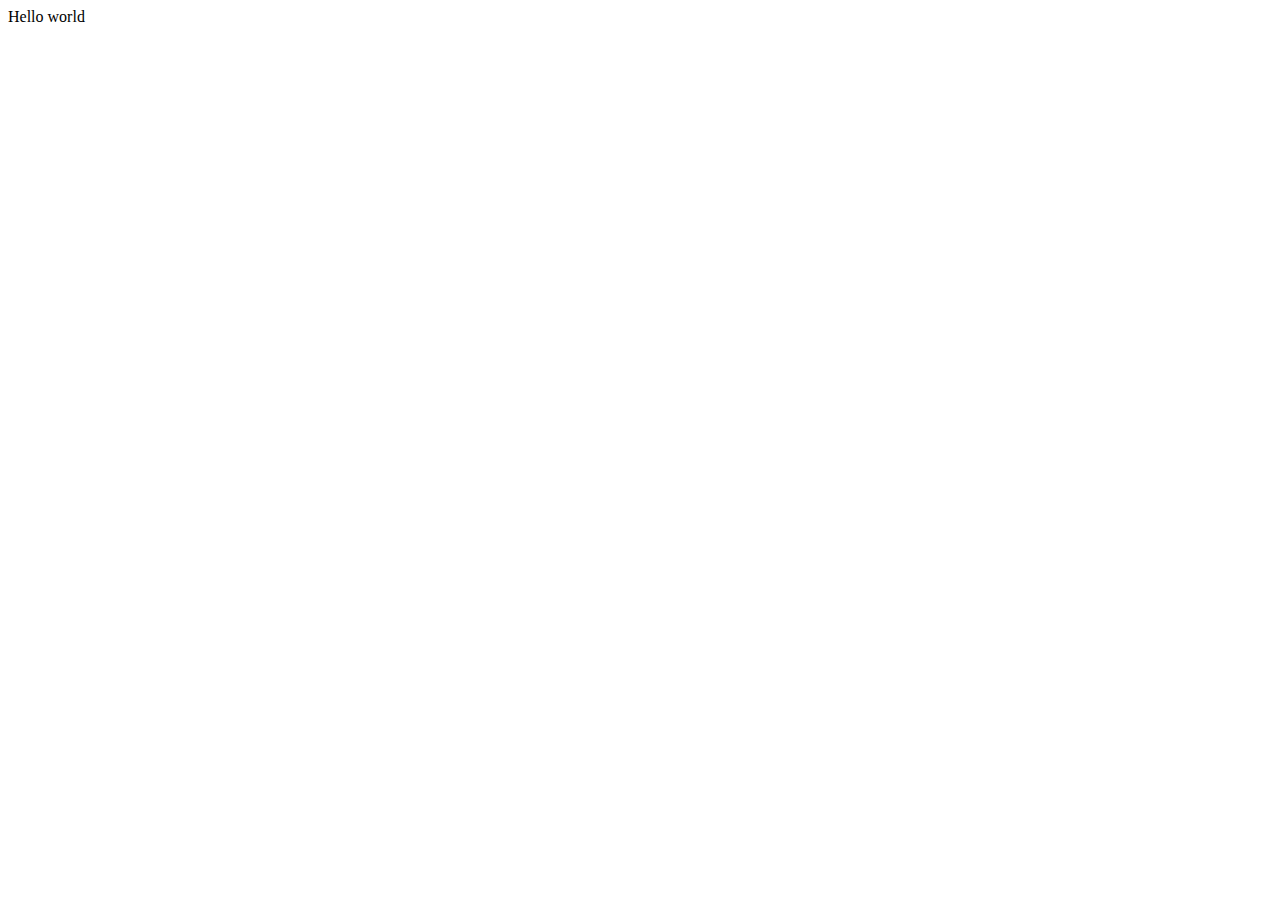
==== Page 1/index.html @ 64731c86 "Startup Project" ====
<!DOCTYPE html>
<html lang="en">
<head>
    <meta charset="UTF-8">
    <meta name="viewport" content="width=device-width, initial-scale=1.0">
    <title>Document</title>
</head>
<body>
Hello world    
</body>
</html>
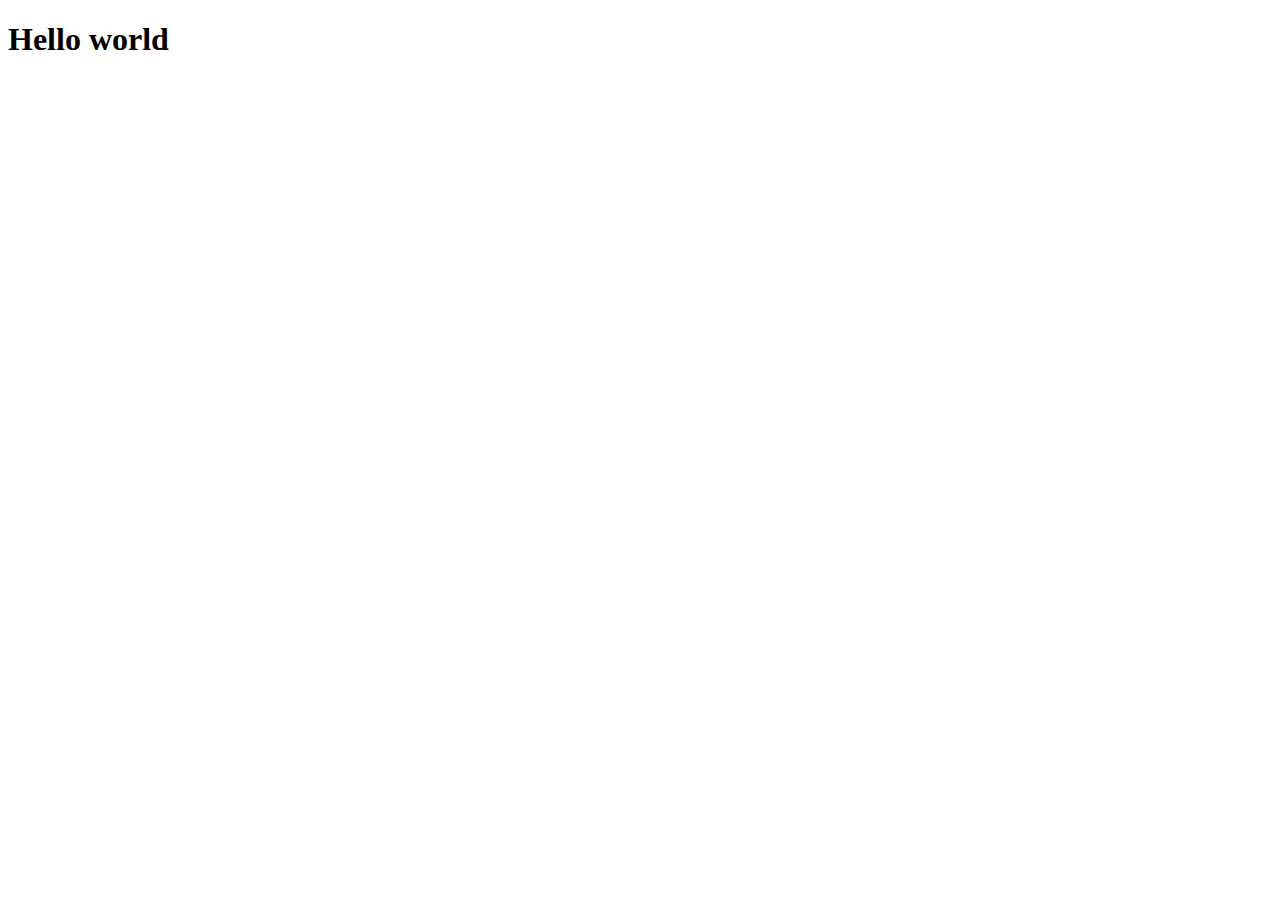
==== commit d4de70b9: "Startup Project" ====
--- a/Page 1/index.html
+++ b/Page 1/index.html
@@ -6,6 +6,8 @@
     <title>Document</title>
 </head>
 <body>
-Hello world    
+
+<h1>Hello world</h1>
+
 </body>
 </html>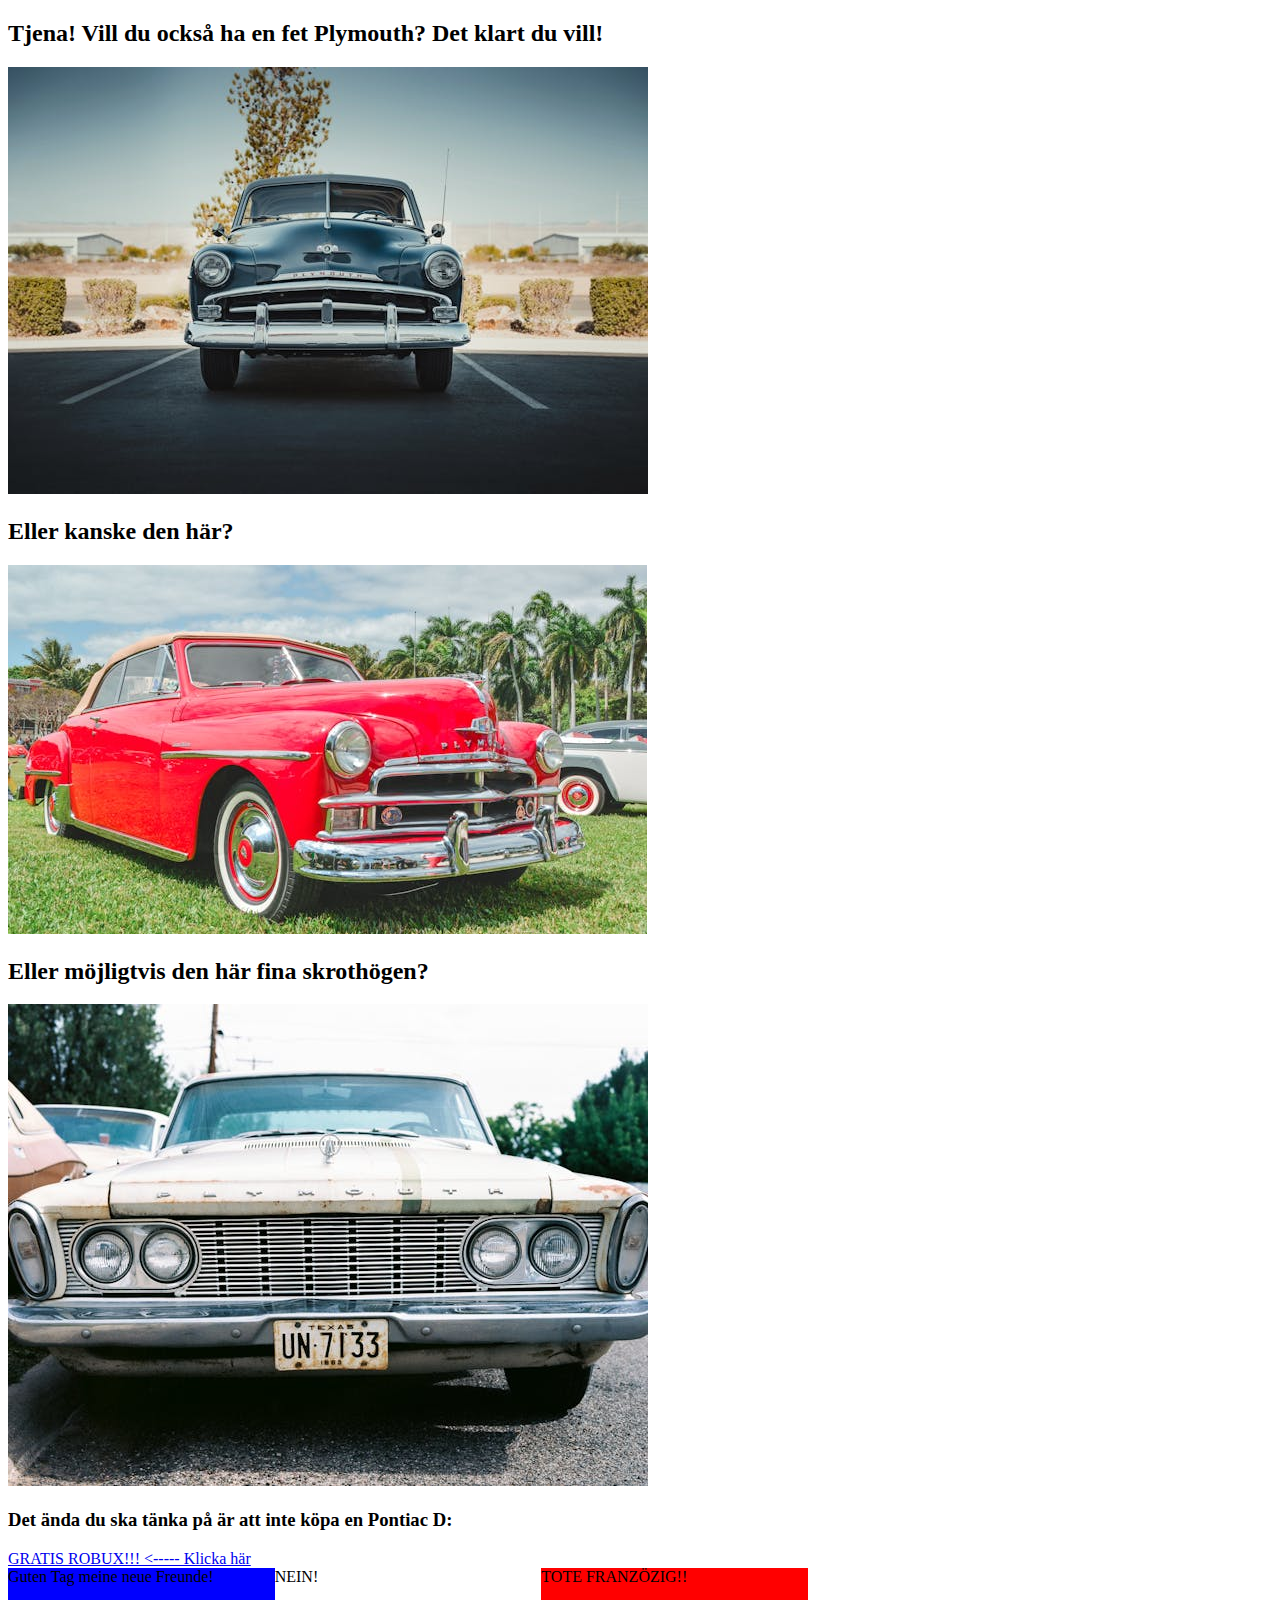
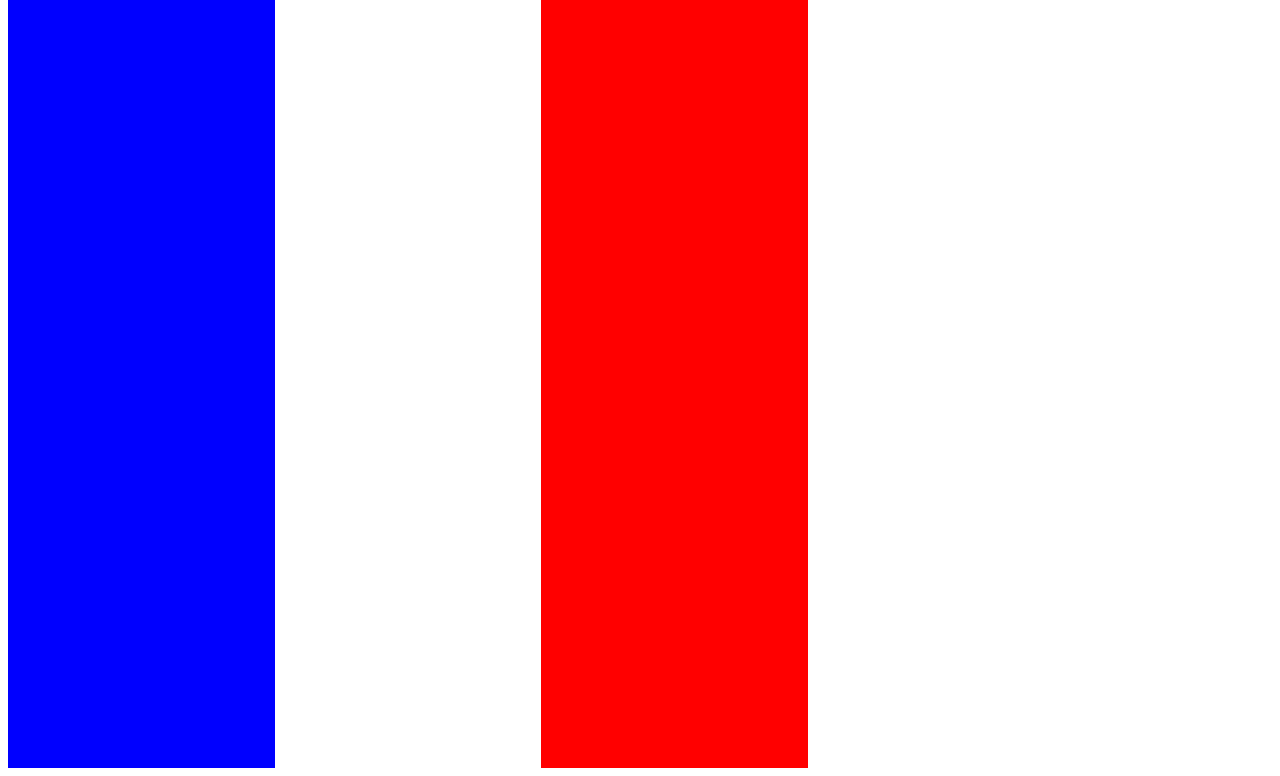
==== commit 697f74c8: "commit 	new file:   Datorn/CPU.jpg 	new file:   Datorn/Chassi.jpg 	new file:   Datorn/Dator!!.jpg 	n" ====
--- a/Page 1/index.html
+++ b/Page 1/index.html
@@ -4,10 +4,25 @@
     <meta charset="UTF-8">
     <meta name="viewport" content="width=device-width, initial-scale=1.0">
     <title>Document</title>
+    <link rel="stylesheet" href="style.css">
 </head>
 <body>
 
-<h1>Hello world</h1>
+    <h2>Tjena! Vill du också ha en fet Plymouth? Det klart du vill!</h2>
+    <img src="Fet Plymouth.jpg">
+    <h2>Eller kanske den här?</h2>
+    <img src="Fet Plymouth 2.jpg">
+    <h2>Eller möjligtvis den här fina skrothögen?</h2>
+    <img src="Fet Plymouth 3.jpg">
+    <h3>Det ända du ska tänka på är att inte köpa en Pontiac D:</h3>
+
+    <a href="http://blocket.se"> GRATIS ROBUX!!! <----- Klicka här</a>
+
+    <div id="container">
+        <div id="ruta1">Guten Tag meine neue Freunde!</div>
+        <div id="ruta2">NEIN!</div>
+        <div id="ruta3">TOTE FRANZÖZIG!!</div>
+    </div>
 
 </body>
 </html>--- a/Page 1/style.css
+++ b/Page 1/style.css
@@ -0,0 +1,30 @@
+
+
+div {
+
+    height: 800px;
+    width: 800px;
+
+
+}
+
+#ruta1{
+
+    background-color: blue;
+
+}
+
+#ruta2{
+
+    background-color: white;
+}
+
+#ruta3{
+    
+    background-color: red;
+}
+
+#container{
+    display: flex;
+
+}